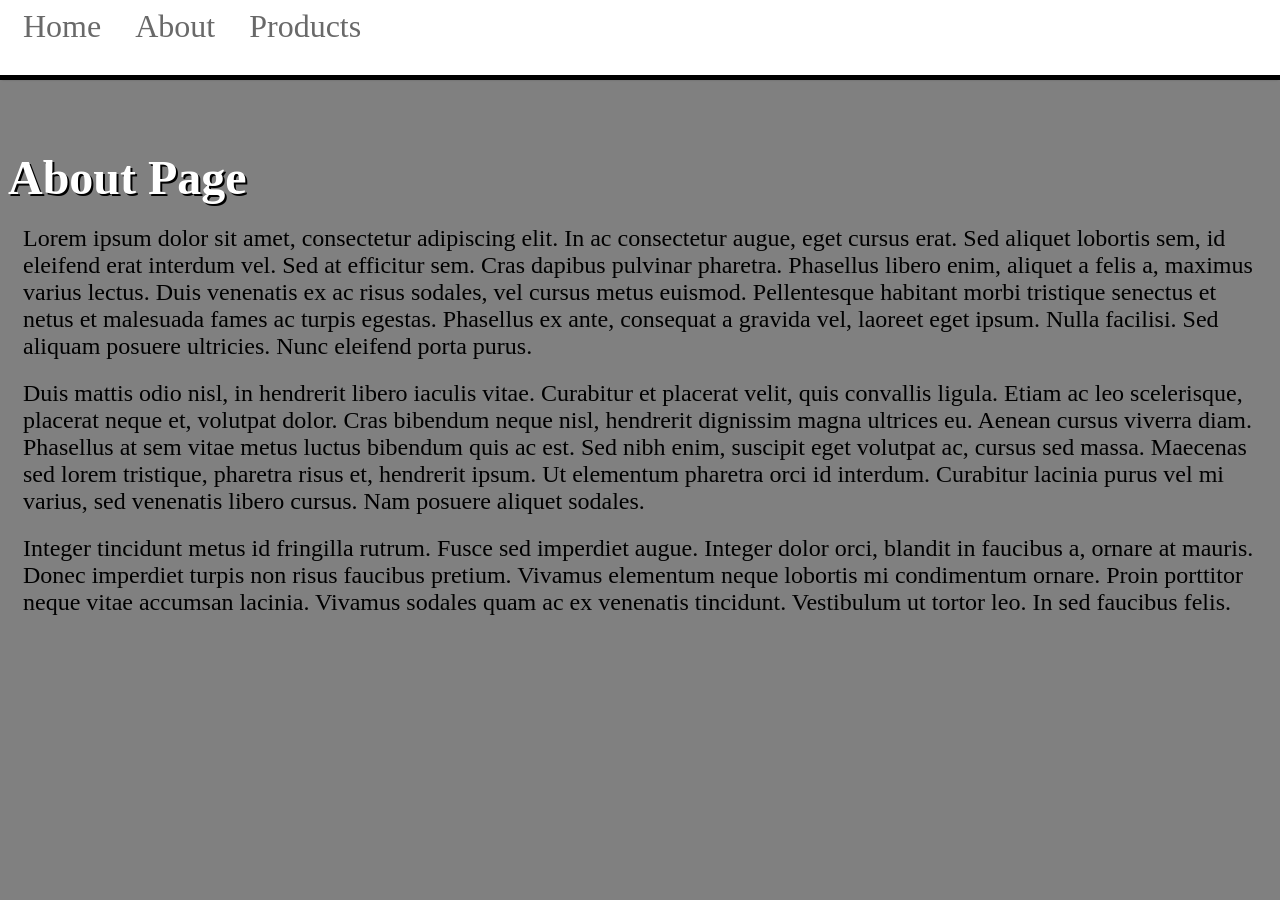
==== about.html @ 551f6d5b "Add files via upload" ====
<!DOCTYPE html>
<html lang="en">
<head>
    <meta charset="UTF-8">
    <title>Multipage - Contact</title>
    <link rel = "stylesheet" href="style.css">
</head>
<body>
<nav>
    <a href="index.html">Home</a>
    <a href="about.html">About</a>
    <a href="products.html">Products</a>
</nav>
<div class="wrapper">
    <h1>About Page</h1>
    <p>Lorem ipsum dolor sit amet, consectetur adipiscing elit. In ac consectetur augue, eget cursus erat. Sed aliquet lobortis sem, id eleifend erat interdum vel. Sed at efficitur sem. Cras dapibus pulvinar pharetra. Phasellus libero enim, aliquet a felis a, maximus varius lectus. Duis venenatis ex ac risus sodales, vel cursus metus euismod. Pellentesque habitant morbi tristique senectus et netus et malesuada fames ac turpis egestas. Phasellus ex ante, consequat a gravida vel, laoreet eget ipsum. Nulla facilisi. Sed aliquam posuere ultricies. Nunc eleifend porta purus.</p>
    <p>Duis mattis odio nisl, in hendrerit libero iaculis vitae. Curabitur et placerat velit, quis convallis ligula. Etiam ac leo scelerisque, placerat neque et, volutpat dolor. Cras bibendum neque nisl, hendrerit dignissim magna ultrices eu. Aenean cursus viverra diam. Phasellus at sem vitae metus luctus bibendum quis ac est. Sed nibh enim, suscipit eget volutpat ac, cursus sed massa. Maecenas sed lorem tristique, pharetra risus et, hendrerit ipsum. Ut elementum pharetra orci id interdum. Curabitur lacinia purus vel mi varius, sed venenatis libero cursus. Nam posuere aliquet sodales.</p>
    <p>Integer tincidunt metus id fringilla rutrum. Fusce sed imperdiet augue. Integer dolor orci, blandit in faucibus a, ornare at mauris. Donec imperdiet turpis non risus faucibus pretium. Vivamus elementum neque lobortis mi condimentum ornare. Proin porttitor neque vitae accumsan lacinia. Vivamus sodales quam ac ex venenatis tincidunt. Vestibulum ut tortor leo. In sed faucibus felis.</p>
</div>
</body>
</html>
---- style.css ----
*{
    margin: 0;
}
html{
    background-color: grey;
}
body{
    box-sizing: border-box;
    padding-top: 85px;
}
nav{
    height: 80px;
    width: 100%;
    background-color: white;
    box-sizing: border-box;
    padding: 8px;
    border-bottom: 5px solid black;
    position: fixed;
    top: 0;
    left: 0;
    box-shadow: 0 2px 2px -2px rgba(0,0,0,.2);
}
nav p{
    color: dimgray;
    height: 40px;
    position: absolute;
    top: 25px;
}
.wrapper{
    box-sizing: border-box;
    padding-top: 65px;
    padding-left: 8px;
}
a{
    color:dimgray;
    text-decoration: none;
    font-size: xx-large;
    margin-right: 15px;
    margin-left: 15px;
}
h1, h2, h3, h4, h5, h6, p{
    margin-bottom: 20px;
    color: black;
}
h1{
    font-size: xxx-large;
    color: white;
    text-shadow: 2px 2px black;
}
p{
    font-size: x-large;
    margin-bottom: 20px;
    margin-left: 15px;
    margin-right: 15px;
}
h2{
    font-size: 100pt;
    text-align: center;
    margin-top: 150px;
}
img{
    height: 200px;
}
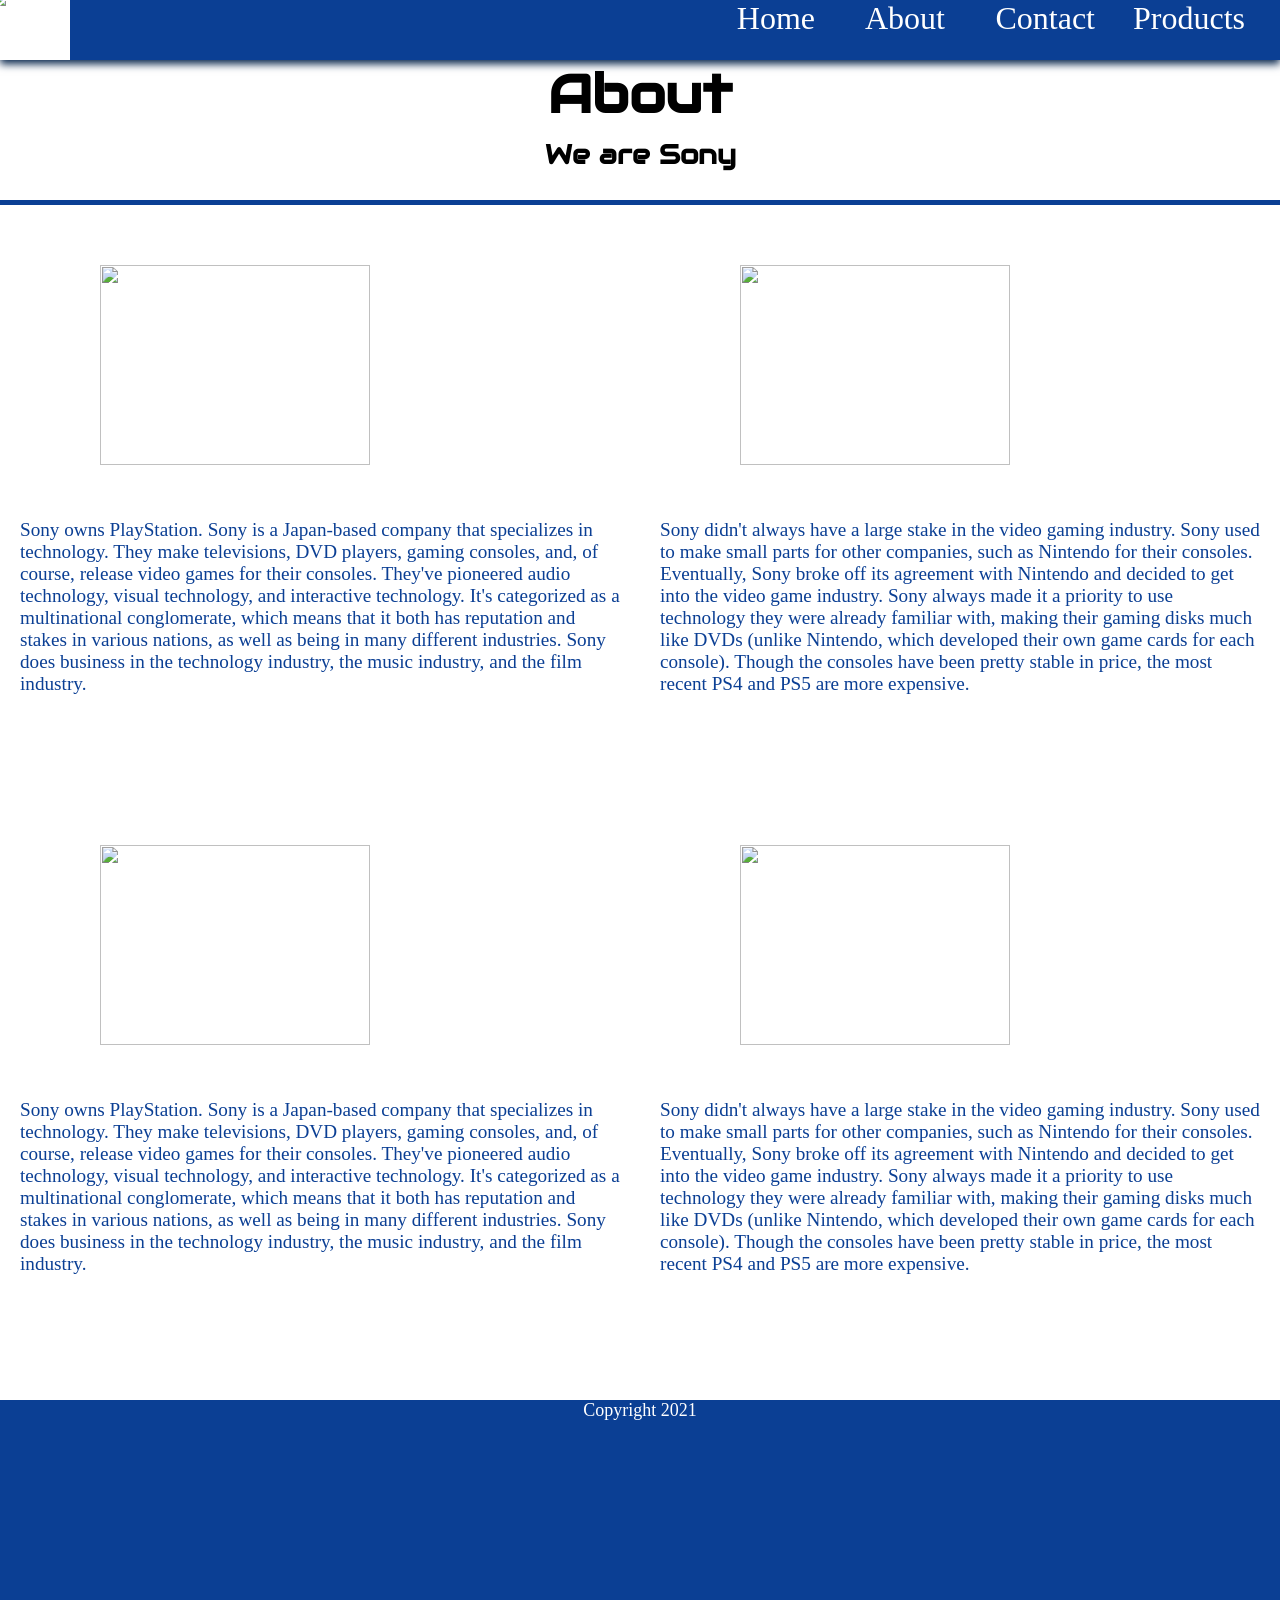
==== commit 301e763b: "Add files via upload" ====
--- a/about.html
+++ b/about.html
@@ -2,20 +2,64 @@
 <html lang="en">
 <head>
     <meta charset="UTF-8">
-    <title>Multipage - Contact</title>
-    <link rel = "stylesheet" href="style.css">
+    <title>Website Design Final</title>
+    <link rel="stylesheet" href="css/style.css">
+    <link rel="stylesheet" href="https://fonts.googleapis.com/css?family=Audiowide">
 </head>
 <body>
 <nav>
+    <div class="menuIcon">
+        <div class="bar"></div>
+        <div class="bar"></div>
+        <div class="bar"></div>
+    </div>
+    <div class="logoBox">
+        <img src="https://blog.playstation.com/tachyon/2021/03/Playstation-logo.jpg" alt="PSlogo">
+    </div>
+    <a href="index.html" class="firstA">Home</a>
+    <a href="about.html" class="secondA">About</a>
+    <a href="contact.html" class="thirdA">Contact</a>
+    <a href="products.html" class="fourthA">Products</a>
+</nav>
+<div class="menu">
     <a href="index.html">Home</a>
     <a href="about.html">About</a>
+    <a href="contact.html">Contact</a>
     <a href="products.html">Products</a>
-</nav>
-<div class="wrapper">
-    <h1>About Page</h1>
-    <p>Lorem ipsum dolor sit amet, consectetur adipiscing elit. In ac consectetur augue, eget cursus erat. Sed aliquet lobortis sem, id eleifend erat interdum vel. Sed at efficitur sem. Cras dapibus pulvinar pharetra. Phasellus libero enim, aliquet a felis a, maximus varius lectus. Duis venenatis ex ac risus sodales, vel cursus metus euismod. Pellentesque habitant morbi tristique senectus et netus et malesuada fames ac turpis egestas. Phasellus ex ante, consequat a gravida vel, laoreet eget ipsum. Nulla facilisi. Sed aliquam posuere ultricies. Nunc eleifend porta purus.</p>
-    <p>Duis mattis odio nisl, in hendrerit libero iaculis vitae. Curabitur et placerat velit, quis convallis ligula. Etiam ac leo scelerisque, placerat neque et, volutpat dolor. Cras bibendum neque nisl, hendrerit dignissim magna ultrices eu. Aenean cursus viverra diam. Phasellus at sem vitae metus luctus bibendum quis ac est. Sed nibh enim, suscipit eget volutpat ac, cursus sed massa. Maecenas sed lorem tristique, pharetra risus et, hendrerit ipsum. Ut elementum pharetra orci id interdum. Curabitur lacinia purus vel mi varius, sed venenatis libero cursus. Nam posuere aliquet sodales.</p>
-    <p>Integer tincidunt metus id fringilla rutrum. Fusce sed imperdiet augue. Integer dolor orci, blandit in faucibus a, ornare at mauris. Donec imperdiet turpis non risus faucibus pretium. Vivamus elementum neque lobortis mi condimentum ornare. Proin porttitor neque vitae accumsan lacinia. Vivamus sodales quam ac ex venenatis tincidunt. Vestibulum ut tortor leo. In sed faucibus felis.</p>
 </div>
+
+<script src="app/index.js"></script>
+<div class="aboutWrapper">
+    <div class="splash">
+        <h1>About</h1>
+        <h2>We are Sony</h2>
+    </div>
+    <div class="divider"></div>
+    <div class="aboutWrap">
+        <div class="contentBox">
+            <img src="https://upload.wikimedia.org/wikipedia/commons/thumb/b/b2/Sony-playstation_prototype.jpg/1024px-Sony-playstation_prototype.jpg">
+            <p>Sony owns PlayStation. Sony is a Japan-based company that specializes in technology. They make televisions, DVD players, gaming consoles, and, of course, release video games for their consoles. They've pioneered audio technology, visual technology, and interactive technology. It's categorized as a multinational conglomerate, which means that it both has reputation and stakes in various nations, as well as being in many different industries. Sony does business in the technology industry, the music industry, and the film industry.</p>
+        </div>
+        <div class="contentBox">
+            <img src="https://upload.wikimedia.org/wikipedia/commons/thumb/6/60/PlayStation-SCPH-1000-with-Controller.jpg/1920px-PlayStation-SCPH-1000-with-Controller.jpg">
+            <p>Sony didn't always have a large stake in the video gaming industry. Sony used to make small parts for other companies, such as Nintendo for their consoles. Eventually, Sony broke off its agreement with Nintendo and decided to get into the video game industry. Sony always made it a priority to use technology they were already familiar with, making their gaming disks much like DVDs (unlike Nintendo, which developed their own game cards for each console). Though the consoles have been pretty stable in price, the most recent PS4 and PS5 are more expensive.</p>
+        </div>
+    </div>
+    <div class="aboutWrap">
+        <div class="contentBox">
+            <img src="https://upload.wikimedia.org/wikipedia/commons/c/cd/Ps4_slim.jpg">
+            <p>Sony owns PlayStation. Sony is a Japan-based company that specializes in technology. They make televisions, DVD players, gaming consoles, and, of course, release video games for their consoles. They've pioneered audio technology, visual technology, and interactive technology. It's categorized as a multinational conglomerate, which means that it both has reputation and stakes in various nations, as well as being in many different industries. Sony does business in the technology industry, the music industry, and the film industry.</p>
+        </div>
+        <div class="contentBox">
+            <img src="https://upload.wikimedia.org/wikipedia/commons/thumb/0/03/PS5DigitalEdition.png/800px-PS5DigitalEdition.png">
+            <p>Sony didn't always have a large stake in the video gaming industry. Sony used to make small parts for other companies, such as Nintendo for their consoles. Eventually, Sony broke off its agreement with Nintendo and decided to get into the video game industry. Sony always made it a priority to use technology they were already familiar with, making their gaming disks much like DVDs (unlike Nintendo, which developed their own game cards for each console). Though the consoles have been pretty stable in price, the most recent PS4 and PS5 are more expensive.</p>
+        </div>
+    </div>
+</div>
+<footer>Copyright 2021</footer>
 </body>
-</html>+<!--
+Sources:
+https://en.wikipedia.org/wiki/PlayStation
+https://en.wikipedia.org/wiki/Sony
+-->
--- a/css/style.css
+++ b/css/style.css
@@ -0,0 +1,421 @@
+*{
+    margin: 0;
+}
+h1{
+    position: center;
+    font-family: "Audiowide", sans-serif;
+    font-size: 40pt;
+}
+h2{
+    position: center;
+    margin-top: 10px;
+    font-family: "Audiowide", sans-serif;
+    font-size: 20pt;
+}
+p{
+    margin-top: 50px;
+    margin-left: 20px;
+    margin-right: 20px;
+    color: #0b3f94;
+    font-size: larger;
+}
+a{
+    color: white;
+    text-decoration: none;
+    font-size: xx-large;
+    position: absolute;
+    margin-right: 15px;
+    margin-left: 15px;
+}
+.contentBox a{
+    color: #0b3f94;
+    font-size: x-large;
+}
+.linkBox a{
+    color: #0b3f94;
+    font-size: x-large;
+}
+.linkBox1 a{
+    color: #0b3f94;
+    font-size: x-large;
+}
+.firstA{
+    right: 450px;
+}
+.secondA{
+    right: 320px;
+}
+.thirdA{
+    right: 170px;
+}
+.fourthA{
+    right: 20px;
+}
+.logoBox{
+    width: 80px;
+    height: 70px;
+    background-color: white;
+    float: left;
+    margin-top: -10px;
+    margin-left: -10px;
+}
+.logoBox img{
+    height: 70px;
+    width: 80px;
+}
+footer{
+    height: 200px;
+    font-size: large;
+    text-align: center;
+}
+nav{
+    width: 100%;
+    height: 60px;
+    position: fixed;
+    background-color: #0b3f94;
+    box-shadow: 0 4px 8px 0 #08264c;
+    color: white;
+    top: 0;
+    left: 0;
+    z-index: 99; /*can make sure nav remains on top, if using animations*/
+}
+
+.aboutWrapper{
+    background-color: white;
+    height: 1400px;
+    width: 100%;
+    z-index: 1;
+}
+.wrapper{
+    background-color: white;
+    height: 700px;
+    width: 100%;
+    z-index: 1;
+}
+.menu {
+    position: fixed;
+    top: -600px;
+}
+.divider{
+    background-color: #0b3f94;
+    width: 100%;
+    height: 5px;
+}
+.contentWrap{
+    width: 100%;
+    height: 300px;
+}
+.contentBox img{
+    height: 200px;
+    width: 270px;
+    padding-left: 100px;
+}
+.aboutWrap{
+    width: 100%;
+    height: 400px;
+    display: flex;
+    margin-bottom: 180px;
+    margin-top: 50px;
+}
+.contentBox{
+    height: 100px;
+    width: 80%;
+    margin: 10px auto auto;
+    z-index: 4;
+}
+.linkBox1{
+    height: 40px;
+    width: 80%;
+    margin-left: auto;
+    margin-right: auto;
+    margin-top: 20px;
+    z-index: 4;
+}
+.linkBox{
+    width: 80%;
+    height: 40px;
+    margin: 10px auto auto;
+    z-index: 4;
+}
+.splash{
+    top: 60px;
+    width: 100%;
+    height: 200px;
+    box-sizing: border-box;
+    position: relative;
+    text-align: center;
+    z-index: 2;
+}
+footer{
+    bottom: 0;
+    font-size: large;
+    background-color: #0b3f94;
+    color: white;
+}
+.contactBox{
+    border: medium solid #08264c;
+    width: 30%;
+    margin-top: 20px;
+    margin-left: 100px;
+    height: 200px;
+}
+.productWrapper{
+    height: 1500px;
+    width: 100%;
+}
+.productPage1{
+    width: 100%;
+    border: medium solid #0b3f94;
+    height: 600px;
+    z-index: 99;
+    background-color: white;
+    position: absolute;
+    top: 205px;
+    display: none;
+}
+.productPage1 p{
+    font-size: x-large;
+}
+.productPage1 img{
+    top: 0;
+    left: 0;
+    height: 500px;
+    width: 500px;
+}
+
+.productPage2{
+    width: 100%;
+    border: medium solid #0b3f94;
+    height: 600px;
+    z-index: 99;
+    background-color: white;
+    position: absolute;
+    top: 205px;
+    display: none;
+}
+.productPage2 p{
+    font-size: x-large;
+}
+.productPage2 img{
+    top: 0;
+    left: 0;
+    height: 500px;
+    width: 500px;
+}
+.productPage3{
+    width: 100%;
+    border: medium solid #0b3f94;
+    height: 600px;
+    z-index: 99;
+    background-color: white;
+    position: absolute;
+    top: 205px;
+    display: none;
+}
+.productPage3 p{
+    font-size: x-large;
+}
+.productPage3 img{
+    top: 0;
+    left: 0;
+    height: 500px;
+    width: 500px;
+}
+.productPage4{
+    width: 100%;
+    border: medium solid #0b3f94;
+    height: 600px;
+    z-index: 99;
+    background-color: white;
+    position: absolute;
+    top: 205px;
+    display: none;
+}
+.productPage4 p{
+    font-size: x-large;
+}
+.productPage4 img{
+    top: 0;
+    left: 0;
+    height: 500px;
+    width: 500px;
+}
+
+.productBox1{
+    border: medium solid #0b3f94;
+    width: 30%;
+    margin-top: 20px;
+    margin-left: auto;
+    margin-right: auto;
+    height: 500px;
+}
+.productBox2{
+    border: medium solid #0b3f94;
+    width: 30%;
+    margin-top: 20px;
+    margin-left: auto;
+    margin-right: auto;
+    height: 500px;
+}
+.productBox3{
+    border: medium solid #0b3f94;
+    width: 30%;
+    margin-top: 20px;
+    margin-left: auto;
+    margin-right: auto;
+    height: 500px;
+}
+.productBox4{
+    border: medium solid #0b3f94;
+    width: 30%;
+    margin-top: 20px;
+    margin-left: auto;
+    margin-right: auto;
+    height: 500px;
+}
+.productWrap img{
+    margin-left: auto;
+    margin-right: auto;
+    width: 100%;
+    height: 80%;
+}
+.productBox p{
+    font-size: larger;
+    font-family: Arial;
+}
+.price{
+    font-size: larger;
+    font-family: Arial;
+    text-align: right;
+    margin-top: -25px;
+}
+.productWrap{
+    display: flex;
+    align-items: center;
+    align-content: center;
+    width: 100%;
+    height: 600px;
+}
+.smallTextBox{
+    height: 5px;
+}
+.contacts{
+    display: flex;
+}
+@media only screen and (max-width: 1050px){
+    .contentWrap{
+        height: 500px;
+    }
+    .contentBox{
+        height: 200px;
+    }
+    .wrapper{
+        height: 800px;
+    }
+    .contactBox{
+        margin-left: 50px;
+        width: 40%;
+    }
+    .aboutWrap {
+        display: block;
+        height: 1200px;
+    }
+    .aboutWrapper{
+        height: 3000px;
+    }
+    .contentBox img{
+        height: 300px;
+        margin: 20px;
+    }
+    .contentBox p{
+        font-size: larger;
+        margin-top: 300px;
+    }
+
+}
+@media only screen and (max-width: 650px){
+    .contentWrap{
+        height: 800px;
+    }
+    .contentBox{
+        height: 300px;
+    }
+    .wrapper{
+        height: 900px;
+    }
+    .contactBox{
+        margin-left: 5px;
+        width:47%;
+    }
+    .contactBox p{
+        font-size: medium;
+    }
+
+    .menuIcon{
+        height: 100%;
+        width: 60px;
+        background-color: white;
+        cursor: pointer;
+        display: flex;
+        flex-direction: column;
+        justify-content: space-evenly;
+        align-items: center;
+        position: absolute;
+        right: 0;
+        z-index: 98;
+    }
+    .bar{
+        height: 6px;
+        width: 80%;
+        background-color: #0b3f94;
+    }
+    .menu a{
+        color: black;
+        text-decoration: none;
+        font-size: xx-large;
+        margin-right: 15px;
+        margin-left: 15px;
+        position: relative;
+    }
+    .menu{
+        position: fixed;
+        top: -600px;
+        right: 0;
+        width: 150px;
+        display: flex;
+        flex-direction: column;
+        justify-content: space-evenly;
+        align-items: center;
+        min-height: 150px;
+        background-color: #0b3f94;
+        z-index: 98;
+        transition: .25s;
+        box-shadow: 0 4px 8px 0 grey;
+    }
+    .menu a{
+        color: white;
+    }
+
+    nav a{
+        position: absolute;
+        top: -600px;
+    }
+    .productWrap{
+        display: initial;
+    }
+    .productWrapper{
+        height: 2500px;
+    }
+    .productBox1{
+        width: 80%;
+    }
+    .productBox2{
+        width: 80%;
+    }
+    .productBox3{
+        width: 80%;
+    }
+    .productBox4{
+        width: 80%;
+    }
+}
